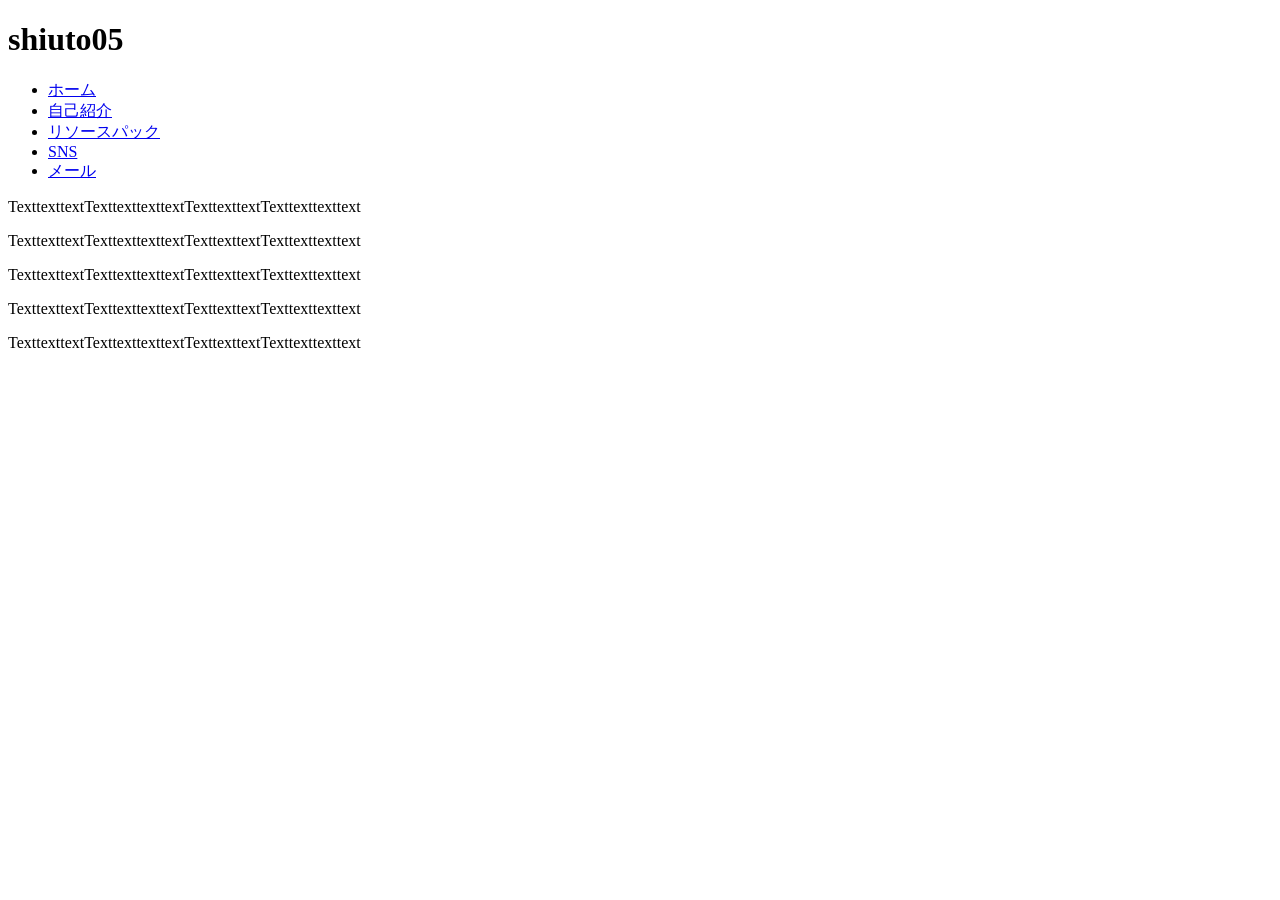
==== html/contact.html @ 3eb1c731 "1 file modified, 3 added, 2 deleted" ====
<!DOCTYPE html>
<html lang="ja">
<head>
  <meta charset="UTF-8">
  <meta http-equiv="X-UA-Compatible" content="IE=edge">
  <meta name="viewport" content="width=device-width, initial-scale=1.0">
  <link rel="stylesheet" href="./CSS/reset.css">
  <link rel="preconnect" href="https://fonts.googleapis.com">
  <link rel="preconnect" href="https://fonts.gstatic.com" crossorigin>
  <link href="https://fonts.googleapis.com/css2?family=Zen+Maru+Gothic&display=swap" rel="stylesheet">
  <link rel="stylesheet" href="./CSS/sns.css">
  <title>Shiuto05</title>
</head>
<body>
  <!-- header -->
  <header id="site-header">
    <div id="about">
      <h1 id="about-me">shiuto05</h1>
    </div>
    <ul id="nav_bar">
      <li class="nav_items"><a href="index.html">ホーム</a></li>
      <li class="nav_items"><a href="./html/myself.html">自己紹介</a></li>
      <li class="nav_items"><a href="./html/resourcepack.html">リソースパック</a></li>
      <li class="nav_items"><a href="./html/sns.html">SNS</a></li>
      <li class="nav_items"><a href="./html/mail.html">メール</a></li>
    </ul>

  </header>
  <!-- main -->
  <main id="site-main">
    <p>TexttexttextTexttexttexttextTexttexttextTexttexttexttext</p>
    <p>TexttexttextTexttexttexttextTexttexttextTexttexttexttext</p>
    <p>TexttexttextTexttexttexttextTexttexttextTexttexttexttext</p>
    <p>TexttexttextTexttexttexttextTexttexttextTexttexttexttext</p>
    <p>TexttexttextTexttexttexttextTexttexttextTexttexttexttext</p>
  </main>
  <!-- footer -->
  <footer id="site-footer">

  </footer>
</body>
</html>
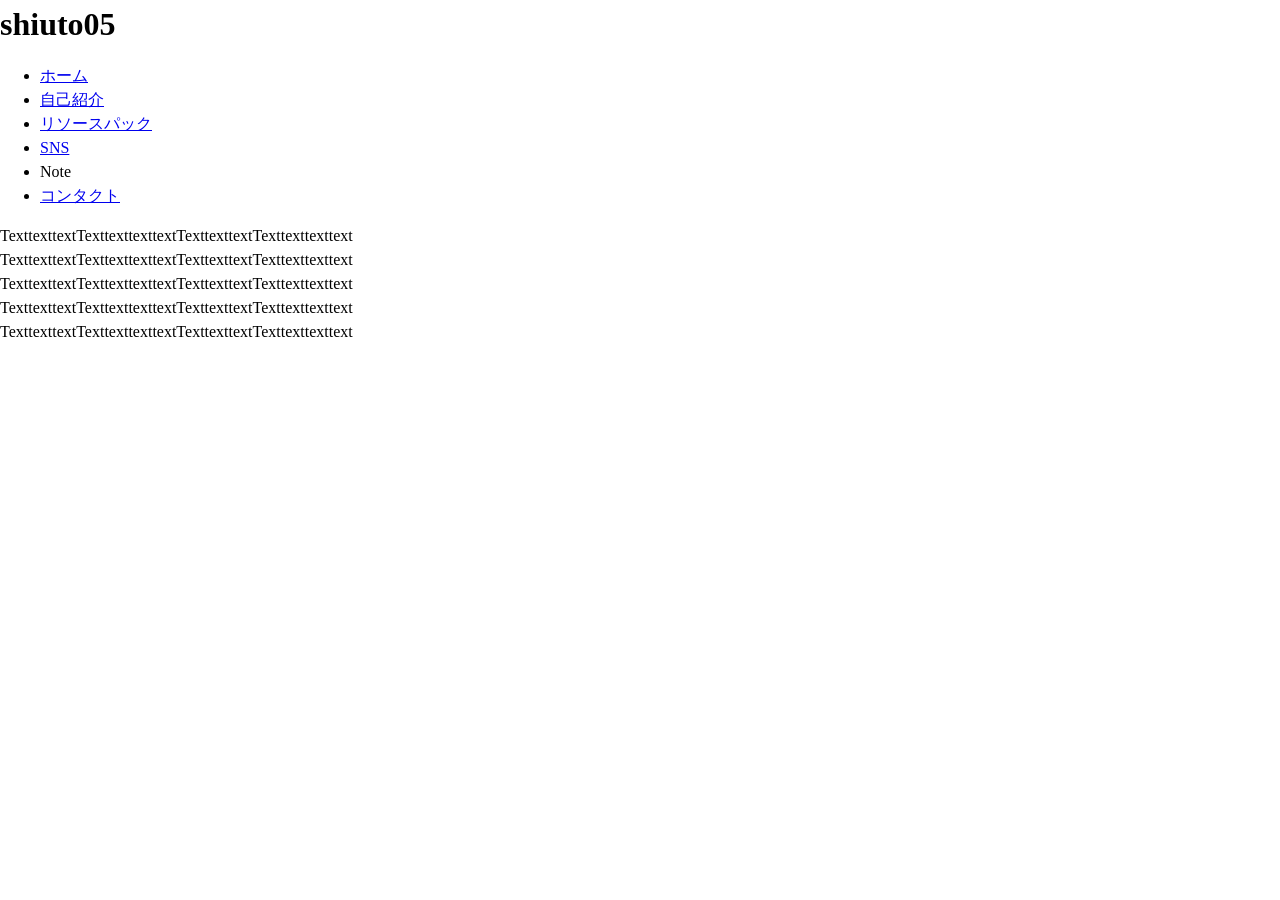
==== commit 1a727e9d: "5 files modified" ====
--- a/html/contact.html
+++ b/html/contact.html
@@ -4,11 +4,11 @@
   <meta charset="UTF-8">
   <meta http-equiv="X-UA-Compatible" content="IE=edge">
   <meta name="viewport" content="width=device-width, initial-scale=1.0">
-  <link rel="stylesheet" href="./CSS/reset.css">
+  <link rel="stylesheet" href="/CSS/reset.css">
   <link rel="preconnect" href="https://fonts.googleapis.com">
   <link rel="preconnect" href="https://fonts.gstatic.com" crossorigin>
   <link href="https://fonts.googleapis.com/css2?family=Zen+Maru+Gothic&display=swap" rel="stylesheet">
-  <link rel="stylesheet" href="./CSS/sns.css">
+  <link rel="stylesheet" href="/CSS/sns.css">
   <title>Shiuto05</title>
 </head>
 <body>
@@ -19,10 +19,11 @@
     </div>
     <ul id="nav_bar">
       <li class="nav_items"><a href="index.html">ホーム</a></li>
-      <li class="nav_items"><a href="./html/myself.html">自己紹介</a></li>
-      <li class="nav_items"><a href="./html/resourcepack.html">リソースパック</a></li>
-      <li class="nav_items"><a href="./html/sns.html">SNS</a></li>
-      <li class="nav_items"><a href="./html/mail.html">メール</a></li>
+      <li class="nav_items"><a href="/html/myself.html">自己紹介</a></li>
+      <li class="nav_items"><a href="/html/resourcepack.html">リソースパック</a></li>
+      <li class="nav_items"><a href="/html/sns.html">SNS</a></li>
+      <li class="nav_items"><a href="/html/note./html/"></a>Note</li>
+      <li class="nav_items"><a href="/html/contact.html">コンタクト</a></li>
     </ul>
 
   </header>
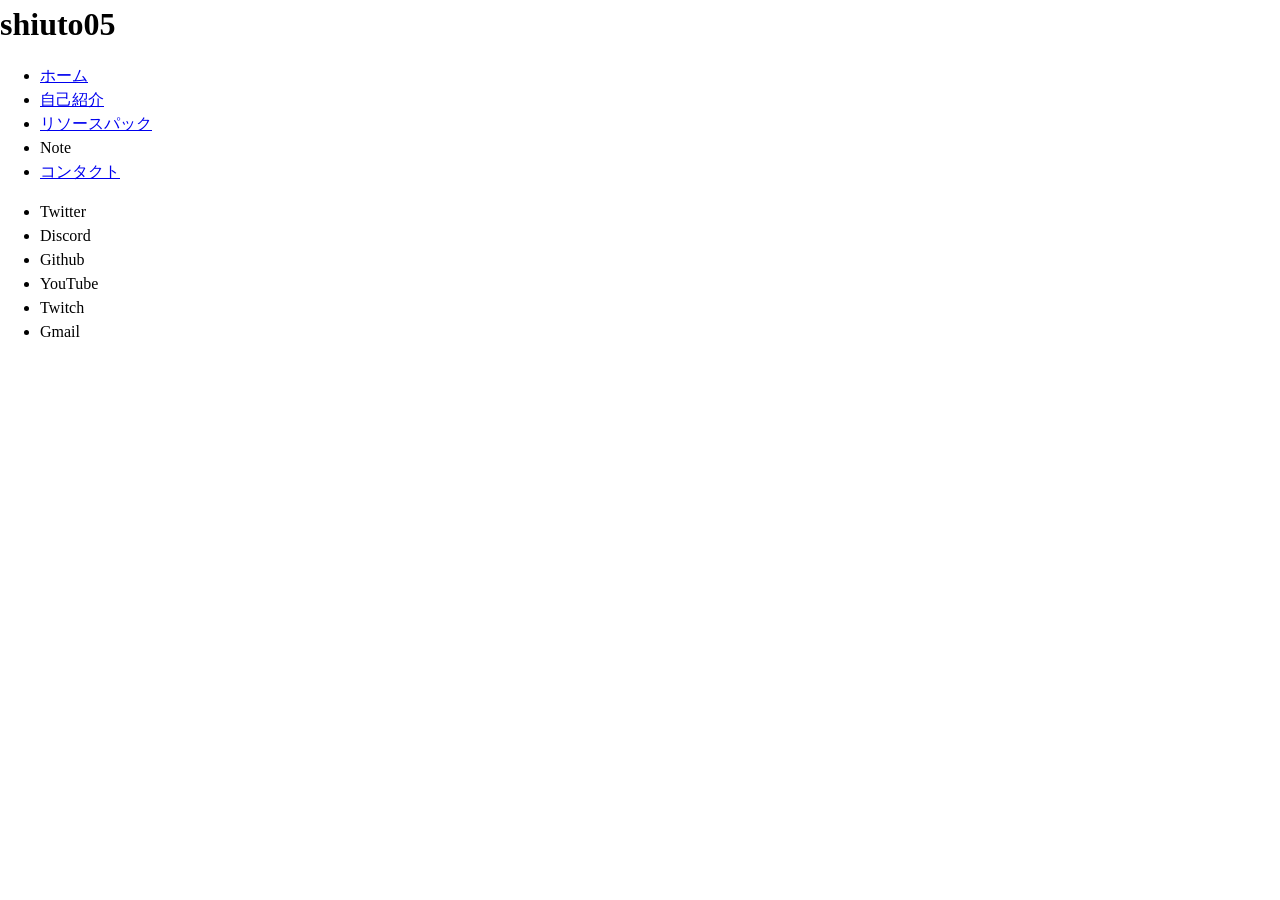
==== commit e6328902: "8 files modified, 1 deleted" ====
--- a/html/contact.html
+++ b/html/contact.html
@@ -18,22 +18,24 @@
       <h1 id="about-me">shiuto05</h1>
     </div>
     <ul id="nav_bar">
-      <li class="nav_items"><a href="index.html">ホーム</a></li>
+      <li class="nav_items"><a href="/index.html">ホーム</a></li>
       <li class="nav_items"><a href="/html/myself.html">自己紹介</a></li>
       <li class="nav_items"><a href="/html/resourcepack.html">リソースパック</a></li>
-      <li class="nav_items"><a href="/html/sns.html">SNS</a></li>
-      <li class="nav_items"><a href="/html/note./html/"></a>Note</li>
+      <li class="nav_items"><a href="/html/note.html"></a>Note</li>
       <li class="nav_items"><a href="/html/contact.html">コンタクト</a></li>
     </ul>
 
   </header>
   <!-- main -->
   <main id="site-main">
-    <p>TexttexttextTexttexttexttextTexttexttextTexttexttexttext</p>
-    <p>TexttexttextTexttexttexttextTexttexttextTexttexttexttext</p>
-    <p>TexttexttextTexttexttexttextTexttexttextTexttexttexttext</p>
-    <p>TexttexttextTexttexttexttextTexttexttextTexttexttexttext</p>
-    <p>TexttexttextTexttexttexttextTexttexttextTexttexttexttext</p>
+    <ul>
+      <li>Twitter</li>
+      <li>Discord</li>
+      <li>Github</li>
+      <li>YouTube</li>
+      <li>Twitch</li>
+      <li>Gmail</li>
+    </ul>
   </main>
   <!-- footer -->
   <footer id="site-footer">
